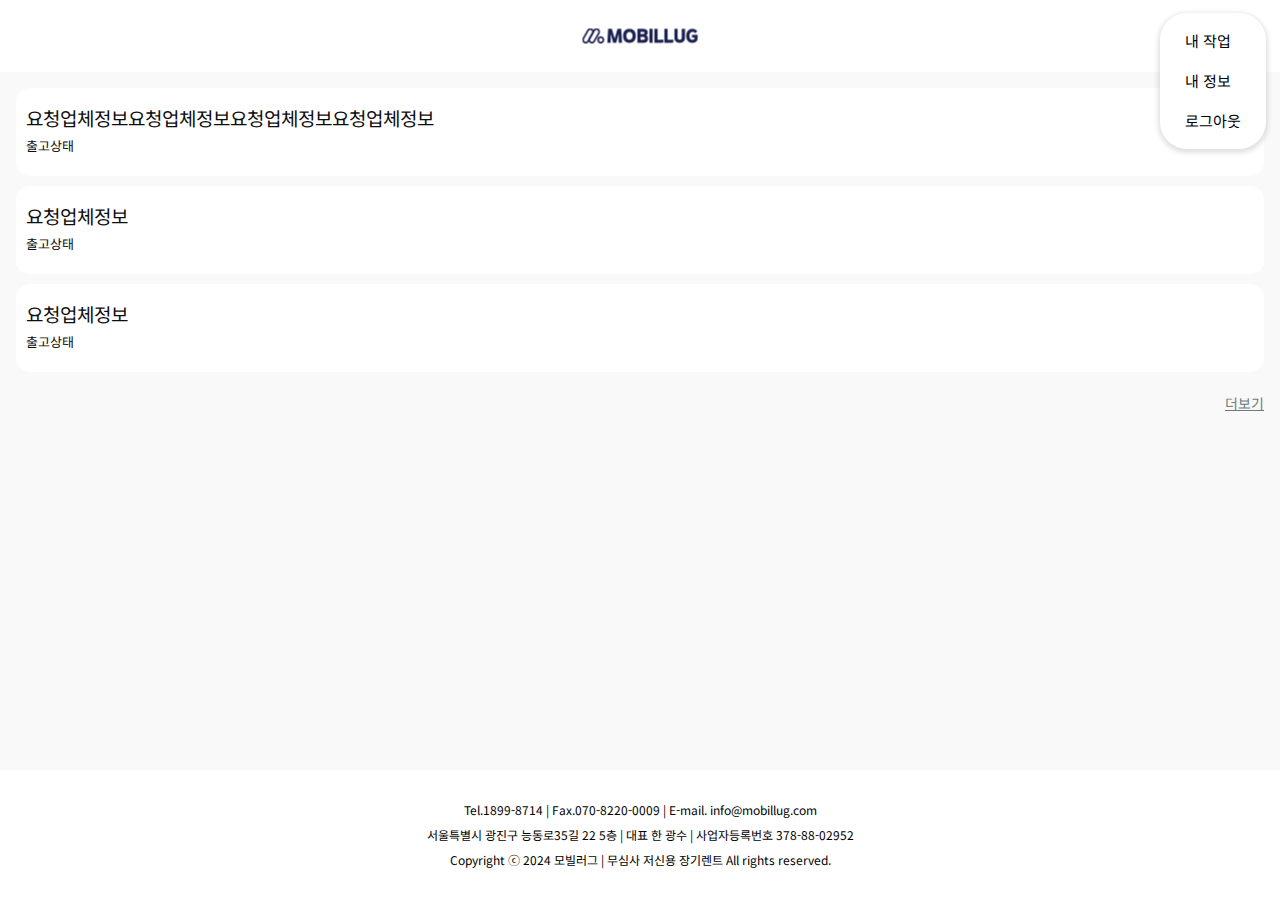
==== html/index.html @ 7c2bb6b8 "first commit" ====
<!DOCTYPE html>
<html lang="ko">
<head>
    <meta charset="UTF-8">
    <meta name="viewport" content="width=device-width, initial-scale=1.0">
    <link href="https://fonts.googleapis.com/css2?family=Noto+Sans+KR:wght@100;300;400;500;700;900&display=swap" rel="stylesheet">
    <link rel="stylesheet" href="/css/main.css">
    <title>pdi</title>
</head>
<body>
    <div class="container">
        <header>
            <div class="left"></div>
            <div class="logo"><img src="/images/logo.png" alt="log"></div>
            <div class="right"><button><img src="/images/header-menu.svg" alt="menu"></button></div>
        </header>
        <main>
            <section class="my_work">
                <div>
                    <ul>

                        <li>
                            <a>
                                <p class="title">요청업체정보요청업체정보요청업체정보요청업체정보</p>
                                <p class="desc">출고상태</p>
                            </a>
                        </li>
                        <li>
                            <a>
                                <p class="title">요청업체정보</p>
                                <p class="desc">출고상태</p>
                            </a>
                        </li>
                        <li>
                            <a>
                                <p class="title">요청업체정보</p>
                                <p class="desc">출고상태</p>
                            </a>
                        </li>
                    </ul>
                    <span><a href="#">더보기</a></span>
                </div>
            </section>
        </main>
        <footer>
            <p>Tel.1899-8714 | Fax.070-8220-0009 | E-mail. info@mobillug.com</p>
            <p>서울특별시 광진구 능동로35길 22 5층 | 대표 한 광수 | 사업자등록번호 378-88-02952</p>
            <p>Copyright ⓒ 2024 모빌러그 | 무심사 저신용 장기렌트 All rights reserved.</p>
        </footer>
    </div>

    <div class="top_menu">
        <ul>
            <li>내 작업</li>
            <li>내 정보</li>
            <li>로그아웃</li>
        </ul>
    </div>
</body>
</html>
---- css/main.css ----
:root {
    --main-color: #0554F2;
    --bk1: #0F1E26;
    --bk2: #0D0D0D;
    --padding: 1rem;
}

* {
    padding:0;
    margin:0;
    box-sizing: border-box;
    background: none repeat scroll 0 0 transparent;
    border: 0 none;
    outline: 0 none;
    vertical-align: middle;
}

ul, ol, li {
    list-style: none;
    box-sizing: border-box;
}

a,
a:hover,
a:active,
a:focus {
    text-decoration: none;
    color: inherit;
}

html, body {
    width: 100%;
    height: 100%;
    font-size: 16px;
}

table {
    border-collapse: collapse;
    border-spacing: 0;
}

img {
    border: 0 none;
    vertical-align: top;
}

textarea {
    resize: none;
}

article, aside, details, figcaption, figure, footer, header, hgroup, menu, nav, section {
    display: block;
}

input {
    color : #0D0D0D;
    border-radius: 0.5rem;
    border: 1px solid #D4D7D9;
    padding: 1rem;
    font-size: 1rem;
    font-style: normal;
    font-weight: 400;
    line-height: 1.25rem;
}

input::placeholder {
    color: rgba(15, 30, 38, 0.30);
}

body {
    font-family: "Noto Sans KR", Arial, Helvetica, sans-serif;
    color: #000
}

header {
    padding: 1rem;
    height: 4.5rem;
    display:  flex;
    justify-content: space-between;
    align-items: center;
    gap: 0.5rem;
}

header .left {
    width: 2.5rem;
    justify-content: left;
    align-items: center;
    flex-shrink: 0;
}

header .logo {
    display: flex;
    flex: auto;
    justify-content: center;
    align-items: center;
}

header .right {
    width: 2.5rem;
    text-align: center;
}

header .close {
    width: 100%;
    text-align: right;
}

header .logo h1 {
    color: var(--bk1);
    font-size: 1.25rem;
    font-weight: 500;
    line-height: 1.5rem;
}
.container {
    display: flex;
    flex-direction: column;
    height: 100%;
}
main {

    flex: auto;
}

section {
    height: 100%;
    background-color: #F9F9F9;
}

section h2 {
    padding: 0.625rem 1.5rem;
    background-color: #fff;
    justify-content: center;
    text-align: left;
    font-size: 1.0625rem;
    font-weight: 500;
}

.my_work div {
    display: flex;
    flex-direction: column;
    padding: var(--padding);
    color: #0D0D0D;
    justify-content: space-between;
    align-items: flex-end;
}
.my_work div ul {
    display: flex;
    flex-direction: column;
    align-self: stretch;
    gap: 0.625rem;
}
.my_work ul li a{
    display: flex;
    flex-direction: column;
    padding: 1.25rem 0.625rem;
    align-items: flex-start;
    gap: 0.5rem;
    background-color: #fff;
    border-radius: 0.875rem;
    color: var(--bk2);
}
.my_work ul li p {
    display: -webkit-box;
    -webkit-line-clamp: 1;
    -webkit-box-orient: vertical;
    overflow: hidden;
    text-overflow: ellipsis;
}

.my_work ul li .title {
    font-size: 1.1875rem;
    font-weight: 400;
    line-height: 1.25rem;
}

.my_work ul li .desc {
    font-size: 0.8125rem;
    font-weight: 400;
    line-height: 1.25rem;
}

.my_work span {
    display: block;
    padding-top: 1rem;
}

.my_work span a {
    font-size: 0.875rem;
    font-style: normal;
    font-weight: 400;
    line-height: 1.25rem;
    text-decoration-line: underline;
    color: #6F7980;
}

.top_menu {
    position: absolute;
    top: 0.81rem;
    right: 0.87rem;
    border-radius: 1.6875rem;
    background-color: #fff;
    box-shadow: 0 2px 5px 2px rgba(0, 0, 0, 0.12);
}
.top_menu ul {
    display: inline-flex;
    padding: 1.13rem 1.56rem;
    flex-direction: column;
    align-items: flex-start;
    gap: 1.25rem;
}

.top_menu ul li {
    font-size: 0.94rem;
    font-style: normal;
    font-weight: 400;
    line-height: 1.25rem;
}

footer {
    display: flex;
    padding: 1.875rem 0.625rem;
    flex-direction: column;
    justify-content: center;
    align-items: center;
    gap: 0.3125rem;
}

footer p {
    text-align: center;
    font-size: 0.75rem;
    font-style: normal;
    font-weight: 400;
    line-height: 1.25rem;
}

.login {
    display: flex;
    flex-direction: column;
    align-self: stretch;
    padding: 5.8rem 1.5rem 0;
    gap: 1.5rem;
}

.btn.default {
    display: flex;
    padding: 1rem 2rem;
    justify-content: center;
    align-items: center;
    gap: 0.5rem;
    align-self: stretch;
    border-radius: 0.5rem;
    background: var(--main-color);
    color: #fff;
}

.list {
    background-color: #fff;
    flex: auto;
    overflow-y: auto;
}
.list ul {
    display: flex;
    background-color: #D4D7D9;
    flex-direction: column;
    gap: 0.0625rem;
}
.list ul li a {
    display: flex;
    background-color: #fff;
    flex-direction: column;
    padding: 1.25rem 1rem;
    justify-content: center;
    align-items: flex-start;
    gap: 0.625rem;
    align-self: stretch;
}

.list .wrap {
    display: flex;
    justify-content: space-between;
    align-items: center;
    align-self: stretch;
    color: #0D0D0D;
}

.list .wrap.desc {
    justify-content: flex-start;
    align-items: center;
    align-self: stretch;
}

.list ul li p {
    display: -webkit-box;
    -webkit-line-clamp: 1;
    -webkit-box-orient: vertical;
    overflow: hidden;
    text-overflow: ellipsis;
}


.list .title {
    font-size: 1.18rem;
    font-weight: 400;
    line-height: 1.25rem;
}

.list .desc {
    font-size: 0.8125rem;
    font-weight: 400;
    line-height: 1.25rem;
}

.list .desc span{
    margin-left: 0.5rem;
    font-size: 0.8125rem;
    font-weight: 400;
    line-height: 1.25rem;
    color: #454A4D;
}


.btn.status {
    margin-left: 0.5rem;
    border-radius: 1.25rem;
    white-space: nowrap;
    display: flex;
    width: 4.375rem;
    padding: 0.18rem 0.5rem;
    justify-content: center;
    align-items: center;
    font-size: 0.80rem;
    font-weight: 700;
    line-height: 0.94rem;
    color: #fff;
}

.btn.status.step1 {
    background: rgba(5, 84, 242, 0.30);
}

.btn.status.step2 {
    background: rgba(5, 84, 242, 0.50);
}

.btn.status.step3 {
    background: rgba(5, 84, 242, 0.70);
}

.btn.status.step4 {
    background: rgba(5, 84, 242, 0.90);
}

.btn.status.step5 {
    background: rgba(5, 84, 242, 1);
}

.bottom-tab ul{
    display: flex;
    padding: 0.3125rem 1.5rem;
    justify-content: space-between;
    align-items: flex-start;
    border-top: 0.0625rem solid #F9F9F9;
}

.bottom-tab li a {
    display: flex;
    padding: 0.31rem 0.6rem;
    flex-direction: column;
    justify-content: center;
    align-items: center;
    gap: 0.62rem;

}

.bottom-tab li {
    color: #6F7980;
}

.bottom-tab li.active {
    color: #000;
}


.i-home::before{
    content: url("/images/home-03-off.svg");
    display: block;
    text-align: center;
}
.i-home.active::before{
    content: url("/images/home-03.svg");
    display: block;
    text-align: center;
}


.i-work::before{
    content: url("/images/check-square-broken-off.svg");
    display: block;
    text-align: center;
}
.active .i-work::before{
    content: url("/images/check-square-broken.svg");
}


.i-my::before{
    content: url("/images/user-profile-03-off.svg");
    display: block;
    text-align: center;
}
.active  .my::before{
    content: url("/images/user-profile-03.svg");
}
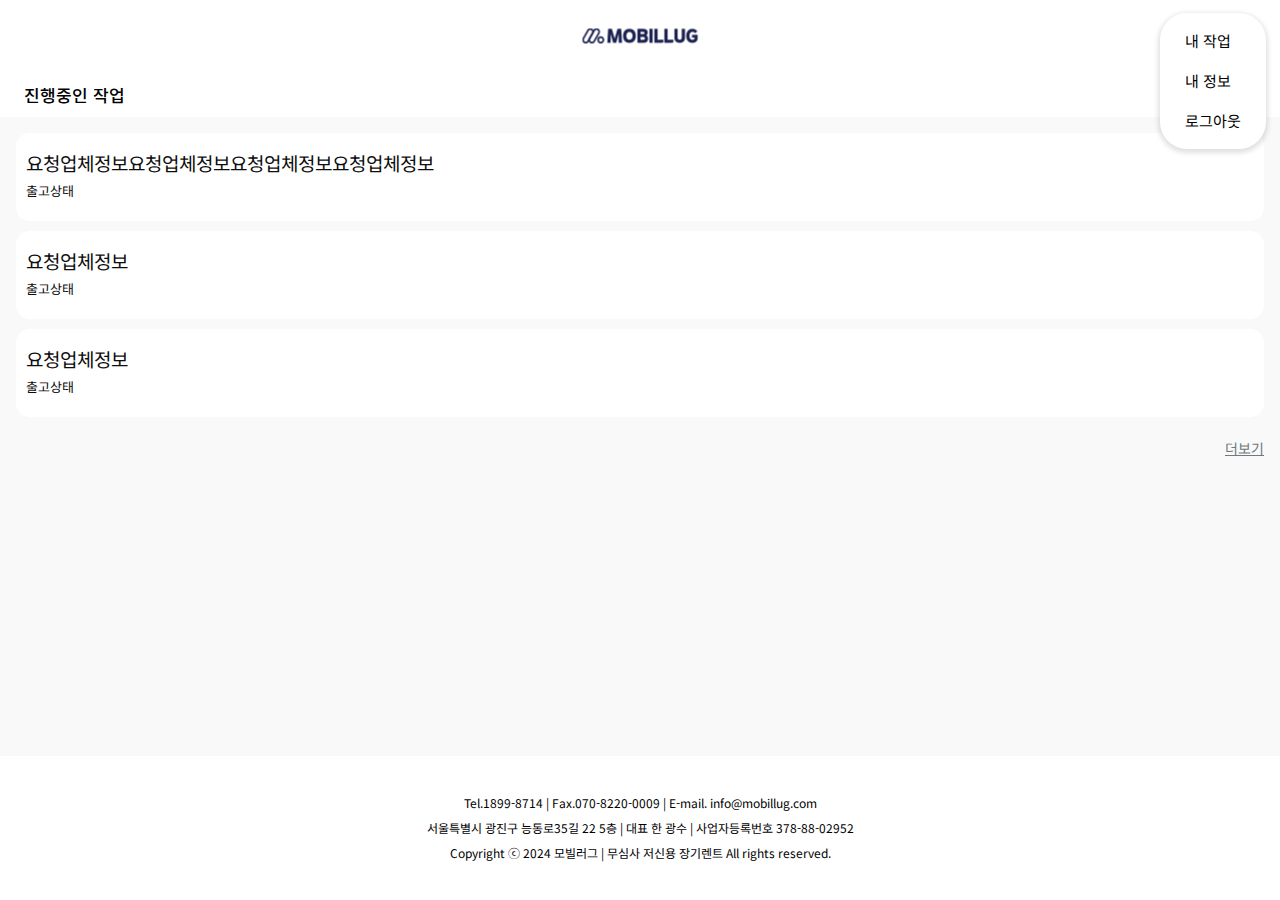
==== commit 4aef9f1b: "empty 화면" ====
--- a/html/index.html
+++ b/html/index.html
@@ -4,21 +4,21 @@
     <meta charset="UTF-8">
     <meta name="viewport" content="width=device-width, initial-scale=1.0">
     <link href="https://fonts.googleapis.com/css2?family=Noto+Sans+KR:wght@100;300;400;500;700;900&display=swap" rel="stylesheet">
-    <link rel="stylesheet" href="/css/main.css">
+    <link rel="stylesheet" href="/assets/css/front/main.css">
     <title>pdi</title>
 </head>
 <body>
     <div class="container">
         <header>
             <div class="left"></div>
-            <div class="logo"><img src="/images/logo.png" alt="log"></div>
-            <div class="right"><button><img src="/images/header-menu.svg" alt="menu"></button></div>
+            <div class="logo"><img src="/assets/images/front/logo.png" alt="log"></div>
+            <div class="right"><button class="header-menu"></button></div> <!--2024.02.14 수정-->
         </header>
         <main>
-            <section class="my_work">
+            <section class="my-work"> <!--2024.02.14 수정-->
+                <h2>진행중인 작업</h2><!--2024.02.14 수정-->
                 <div>
                     <ul>
-
                         <li>
                             <a>
                                 <p class="title">요청업체정보요청업체정보요청업체정보요청업체정보</p>
@@ -49,7 +49,7 @@
         </footer>
     </div>
 
-    <div class="top_menu">
+    <div class="top-menu"> <!--2024.02.14 수정-->
         <ul>
             <li>내 작업</li>
             <li>내 정보</li>
--- a/assets/css/front/main.css
+++ b/assets/css/front/main.css
@@ -0,0 +1,702 @@
+:root {
+    --main-color: #0554F2;
+    --bk1: #0F1E26;
+    --bk2: #0D0D0D;
+    --padding: 1.5rem;
+}
+
+* {
+    padding:0;
+    margin:0;
+    box-sizing: border-box;
+    background: none repeat scroll 0 0 transparent;
+    border: 0 none;
+    outline: 0 none;
+    vertical-align: middle;
+}
+
+ul, ol, li {
+    list-style: none;
+    box-sizing: border-box;
+}
+
+a,
+a:hover,
+a:active,
+a:focus {
+    text-decoration: none;
+    color: inherit;
+}
+
+html, body {
+    width: 100%;
+    height: 100%;
+    font-size: 16px;
+    font-weight: 400;
+}
+
+table {
+    border-collapse: collapse;
+    border-spacing: 0;
+}
+
+img {
+    border: 0 none;
+    vertical-align: top;
+}
+
+textarea {
+    resize: none;
+}
+
+article, aside, details, figcaption, figure, footer, header, hgroup, menu, nav, section {
+    display: block;
+}
+
+label {
+    font-size: 0.875rem;
+    color: #454A4D;
+}
+.input-wrap {
+    display: flex;
+    flex-direction: column;
+    gap: 0.5rem;
+}
+input {
+    color : #0D0D0D;
+    border-radius: 0.5rem;
+    border: 1px solid #D4D7D9;
+    padding: 1rem;
+    font-size: 1rem;
+    font-style: normal;
+    font-weight: 400;
+    line-height: 1.25rem;
+}
+
+input:disabled{
+    background-color: #F9F9F9;
+    border: 0;
+}
+
+input::placeholder {
+    color: rgba(15, 30, 38, 0.30);
+}
+
+body {
+    font-family: "Noto Sans KR", Arial, Helvetica, sans-serif;
+    color: #000
+}
+
+header {
+    padding: 1rem;
+    height: 4.5rem;
+    display:  flex;
+    justify-content: space-between;
+    align-items: center;
+    gap: 0.5rem;
+    flex-shrink: 0;
+}
+
+
+.header-menu {
+    display: block;
+    width: 24px; height: 24px;
+    background: url('/assets/images/front/header-menu.svg');
+}
+
+.header-search {
+    display: block;
+    width: 24px; height: 24px;
+    background: url('/assets/images/front/search.svg');
+}
+
+.header-close {
+    display: block;
+    width: 24px; height: 24px;
+    background: url('/assets/images/front/close.svg');
+}
+
+.header-left {
+    display: block;
+    width: 24px; height: 24px;
+    background: url('/assets/images/front/left-arrow.svg');
+}
+
+header .left {
+    width: 2.5rem;
+    justify-content: left;
+    align-items: center;
+    flex-shrink: 0;
+}
+
+header .logo {
+    display: flex;
+    flex: auto;
+    justify-content: center;
+    align-items: center;
+}
+
+header .right {
+    width: 2.5rem;
+    text-align: center;
+}
+
+header .close {
+    width: 100%;
+    text-align: right;
+}
+
+header .logo h1 {
+    color: var(--bk1);
+    font-size: 1.25rem;
+    font-weight: 500;
+    line-height: 1.5rem;
+}
+.container {
+    display: flex;
+    flex-direction: column;
+    height: 100%;
+}
+main {
+
+    flex: auto;
+}
+
+section {
+    background-color: #F9F9F9;
+}
+
+section h2 {
+    padding: 0.625rem 1.5rem;
+    background-color: #fff;
+    justify-content: center;
+    text-align: left;
+    font-size: 1.0625rem;
+    font-weight: 500;
+}
+main {
+    display: flex;
+}
+.my-work {
+    display: flex;
+    flex-direction: column;
+    flex: auto;
+}
+.my-work div {
+    display: flex;
+    flex-direction: column;
+    padding: 1rem;
+    color: #0D0D0D;
+    justify-content: space-between;
+    align-items: flex-end;
+}
+.my-work div ul {
+    display: flex;
+    flex-direction: column;
+    align-self: stretch;
+    gap: 0.625rem;
+}
+.my-work ul li a{
+    display: flex;
+    flex-direction: column;
+    padding: 1.25rem 0.625rem;
+    align-items: flex-start;
+    gap: 0.5rem;
+    background-color: #fff;
+    border-radius: 0.875rem;
+    color: var(--bk2);
+}
+.my-work ul li p {
+    display: -webkit-box;
+    -webkit-line-clamp: 1;
+    -webkit-box-orient: vertical;
+    overflow: hidden;
+    text-overflow: ellipsis;
+}
+
+.my-work ul li .title {
+    font-size: 1.1875rem;
+    font-weight: 400;
+    line-height: 1.25rem;
+}
+
+.my-work ul li .desc {
+    font-size: 0.8125rem;
+    font-weight: 400;
+    line-height: 1.25rem;
+}
+
+.my-work span {
+    display: block;
+    padding-top: 1rem;
+}
+
+.my-work span a {
+    font-size: 0.875rem;
+    font-style: normal;
+    font-weight: 400;
+    line-height: 1.25rem;
+    text-decoration-line: underline;
+    color: #6F7980;
+}
+
+.top-menu {
+    position: absolute;
+    top: 0.81rem;
+    right: 0.87rem;
+    border-radius: 1.6875rem;
+    background-color: #fff;
+    box-shadow: 0 2px 5px 2px rgba(0, 0, 0, 0.12);
+}
+.top-menu ul {
+    display: inline-flex;
+    padding: 1.13rem 1.56rem;
+    flex-direction: column;
+    align-items: flex-start;
+    gap: 1.25rem;
+}
+
+.top-menu ul li {
+    font-size: 0.94rem;
+    font-style: normal;
+    font-weight: 400;
+    line-height: 1.25rem;
+}
+
+footer {
+    display: flex;
+    height: 9rem;
+    padding: 0 0.625rem;
+    flex-direction: column;
+    justify-content: center;
+    align-items: center;
+    gap: 0.3125rem;
+}
+
+footer p {
+    text-align: center;
+    font-size: 0.75rem;
+    font-style: normal;
+    font-weight: 400;
+    line-height: 1.25rem;
+}
+
+.login {
+    display: flex;
+    flex-direction: column;
+    align-self: stretch;
+    padding: 5.8rem var(--padding) 0;
+    gap: 1.5rem;
+}
+
+.btn.default {
+    display: flex;
+    padding: 1rem 2rem;
+    justify-content: center;
+    align-items: center;
+    gap: 0.5rem;
+    align-self: stretch;
+    border-radius: 0.5rem;
+    background: var(--main-color);
+    color: #fff;
+}
+
+.list {
+    background-color: #fff;
+    flex: auto;
+    overflow-y: auto;
+    display: flex;
+    flex-direction: column;
+}
+.list ul {
+    display: flex;
+    background-color: #D4D7D9;
+    flex-direction: column;
+    gap: 0.0625rem;
+}
+.list ul li a {
+    display: flex;
+    background-color: #fff;
+    flex-direction: column;
+    padding: 1.25rem var(--padding);
+    justify-content: center;
+    align-items: flex-start;
+    gap: 0.625rem;
+    align-self: stretch;
+}
+
+.list .wrap {
+    display: flex;
+    justify-content: space-between;
+    align-items: center;
+    align-self: stretch;
+    color: #0D0D0D;
+}
+
+.list .wrap.desc {
+    justify-content: flex-start;
+    align-items: center;
+    align-self: stretch;
+}
+
+.list ul li p {
+    display: -webkit-box;
+    -webkit-line-clamp: 1;
+    -webkit-box-orient: vertical;
+    overflow: hidden;
+    text-overflow: ellipsis;
+}
+
+
+.list .title {
+    font-size: 1.18rem;
+    font-weight: 400;
+    line-height: 1.25rem;
+}
+
+.list .desc {
+    font-size: 0.8125rem;
+    font-weight: 400;
+    line-height: 1.25rem;
+}
+
+.list .desc span{
+    margin-left: 0.5rem;
+    font-size: 0.8125rem;
+    font-weight: 400;
+    line-height: 1.25rem;
+    color: #454A4D;
+}
+
+
+.btn.status {
+    margin-left: 0.5rem;
+    border-radius: 1.25rem;
+    white-space: nowrap;
+    display: flex;
+    width: 4.375rem;
+    height: 1.3125rem;
+    padding: 0.1875rem 0.5rem;
+    justify-content: center;
+    align-items: center;
+    font-size: 0.8125rem;
+    font-weight: 700;
+    line-height: 0.9375rem;
+    color: #fff;
+}
+
+.btn.status.step1 {
+    background: rgba(5, 84, 242, 0.30);
+}
+
+.btn.status.step2 {
+    background: rgba(5, 84, 242, 0.50);
+}
+
+.btn.status.step3 {
+    background: rgba(5, 84, 242, 0.70);
+}
+
+.btn.status.step4 {
+    background: rgba(5, 84, 242, 0.90);
+}
+
+.btn.status.step5 {
+    background: rgba(5, 84, 242, 1);
+}
+
+.btn.status.working {
+    background: #3D90D9;
+}
+
+.btn.status.done {
+    background: var(--main-color);
+}
+
+.bottom-tab ul{
+    display: flex;
+    padding: 0.3125rem 1.5rem;
+    justify-content: space-between;
+    align-items: flex-start;
+    border-top: 0.0625rem solid #F9F9F9;
+}
+
+.bottom-tab li a p {
+    display: flex;
+    padding: 0.31rem 0.6rem;
+    flex-direction: column;
+    justify-content: center;
+    align-items: center;
+    gap: 0.62rem;
+}
+
+.bottom-tab li {
+    color: #6F7980;
+}
+
+.bottom-tab li.active {
+    color: #000;
+}
+
+.i-home::before{
+    content: '';
+    width: 25px; height: 24px;
+    background: url('/assets/images/front/tab-icon.png') -55px -10px;
+    display: block;
+}
+
+.active .i-home::before{
+    background: url('/assets/images/front/tab-icon.png') -55px -54px;
+ }
+
+.i-work::before{
+    content: '';
+    width: 25px; height: 24px;
+    background: url('/assets/images/front/tab-icon.png') -10px -10px;
+    display: block;
+}
+
+.active .i-work::before {
+    background: url('/assets/images/front/tab-icon.png') -100px -10px;
+}
+
+.i-my::before{
+    content: '';
+    width: 25px; height: 24px;
+    background: url('/assets/images/front/tab-icon.png') -10px -54px;
+    display: block;
+}
+
+.active .i-my::before{
+    background: url('/assets/images/front/tab-icon.png') -100px -54px;
+}
+
+.contents {
+    background-color: #EAECF0;
+    display: flex;
+    flex-direction: column;
+    flex: auto;
+    overflow-y: auto;
+}
+
+.contents.detail {
+    gap: 0.625rem;
+}
+
+.detail-info {
+    padding: 1rem var(--padding) 0;
+    background-color: #fff;
+    flex: 0;
+    gap: 0.3125rem;
+}
+
+.detail-info ul {
+    padding-bottom: 1rem;
+    gap:0.3125rem;
+}
+
+.detail-info ul li .wrap {
+    display: flex;
+    line-height: 150%;
+    color: #454A4D;
+    padding: 0.625rem 0;
+}
+
+.detail-info ul li .wrap .title {
+    flex-shrink: 0;
+}
+
+.detail-info ul li .wrap .title span{
+    padding: 0 0.25rem;
+}
+
+.detail-info ul li .wrap p {
+    display: flex;
+}
+
+section.detail-info h2 {
+    font-size: 1.125rem;
+    font-weight: 500;
+    line-height: 150%; /* 1.6875rem */
+    padding: 0;
+}
+
+.detail-info.last{
+    flex: auto;
+}
+
+.detail-info .work-flow {
+    display: flex;
+    font-size: 0.8125rem;
+    line-height: 150%;
+    padding: 0.625rem 0;
+    align-items: center;
+    flex-wrap: wrap;
+    align-content: center;
+    gap: 0;
+}
+
+.detail-info .work-flow li {
+    display: flex;
+    align-items: center;
+    justify-content: space-around;
+    flex: auto;
+    color: #454A4D;
+}
+
+.detail-info .work-flow li p {
+    display: flex;
+    flex-direction: column;
+    align-items: center;
+    gap: 0.25rem;
+    font-size: 0.8125rem;
+    line-height: 150%;
+    color: #D4D7D9;
+}
+
+.detail-info .work-flow li.active p {
+    color: var(--main-color);
+}
+
+.detail-info .work-flow li:not(:last-child)::after {
+    content: '';
+    width: 5px; height: 8px;
+    background: url('/assets/images/front/work-flow.png') -10px -110px;
+}
+
+.detail-info .work-flow li.active:not(:last-child)::after {
+    background: url('/assets/images/front/work-flow.png') -35px -110px;
+}
+
+.detail-info .work-flow li.step1 p::before,
+.detail-info .work-flow li.step5 p::before{
+    content: '';
+    width: 30px; height: 30px;
+    background: url('/assets/images/front/work-flow.png') -112px -10px;
+}
+
+.detail-info .work-flow li.active.step1 p::before,
+.detail-info .work-flow li.active.step5 p::before{
+    content: '';
+    width: 30px; height: 30px;
+    background: url('/assets/images/front/work-flow.png') -60px -60px;
+}
+
+.detail-info .work-flow li.step2 p::before,
+.detail-info .work-flow li.step4 p::before{
+    content: '';
+    width: 31px; height: 30px;
+    background: url('/assets/images/front/work-flow.png') -61px -10px;
+}
+
+.detail-info .work-flow li.active.step2 p::before,
+.detail-info .work-flow li.active.step4 p::before{
+    content: '';
+    width: 31px; height: 30px;
+    background: url('/assets/images/front/work-flow.png') -112px -60px;
+}
+
+.detail-info .work-flow li.step3 p::before {
+    content: '';
+    width: 31px; height: 30px;
+    background: url('/assets/images/front/work-flow.png') -10px -10px;
+}
+
+.detail-info .work-flow li.active.step3 p::before {
+    content: '';
+    width: 31px; height: 30px;
+    background: url('/assets/images/front/work-flow.png') -10px -60px;
+}
+
+
+.detail-info .work-flow li.active.step p::before {
+    content: '';
+    width: 31px; height: 30px;
+    background: url('/assets/images/front/work-flow.png') -10px -60px;
+}
+
+.detail-info .work-status li .wrap{
+    display: flex;
+    height: 3.75rem;
+    padding: 0.625rem 0;
+    align-items: center;
+    gap: 0.625rem;
+    position: relative;
+}
+
+.detail-info .work-status li .wrap-btn {
+    flex: auto;
+    display: flex;
+    justify-content: flex-end;
+}
+
+.detail-info .work-status li .wrap-btn.none {
+    padding-right: 24px;
+}
+
+.sm-more {
+    display: block;
+    width: 24px; height: 24px;
+    background: url('/assets/images/front/sm-more.svg');
+}
+
+.detail-info .wrap .work-menu {
+    position: absolute;
+    top: auto;
+    right: 0;
+    display: flex;
+    align-items: center;
+}
+
+
+.detail-info .wrap .work-menu.hidden {
+   display: none;
+}
+
+
+.detail-info .wrap .work-menu button {
+    font-size: 0.9375rem;
+    line-height: 1.25rem;
+    padding: 0.625rem 1.5625rem;
+    border-radius: 0.9375rem;
+    background: #fff;
+    box-shadow: 0 2px 5px 2px rgba(0, 0, 0, 0.19);
+}
+
+.my-info {
+    display: flex;
+    flex-direction: column;
+    background-color: #fff;
+    padding: 1rem var(--padding);
+    gap: 0.625rem;
+    color: #454A4D;
+}
+
+.my-info > div {
+    display: flex;
+    flex-direction: column;
+    gap: 0.25rem
+}
+
+.my-info ul {
+    display: flex;
+    flex-direction: column;
+    gap: 0.625rem;
+}
+
+.empty {
+    display: flex;
+    flex: auto;
+    flex-direction: column;
+    gap: 1rem;
+    align-items: center; !important;
+    justify-content: center; !important;
+    background-color: #F9F9F9;
+}
+.empty::before{
+    content: url("/assets/images/front/alert-circle.svg");
+
+}
+
+
+
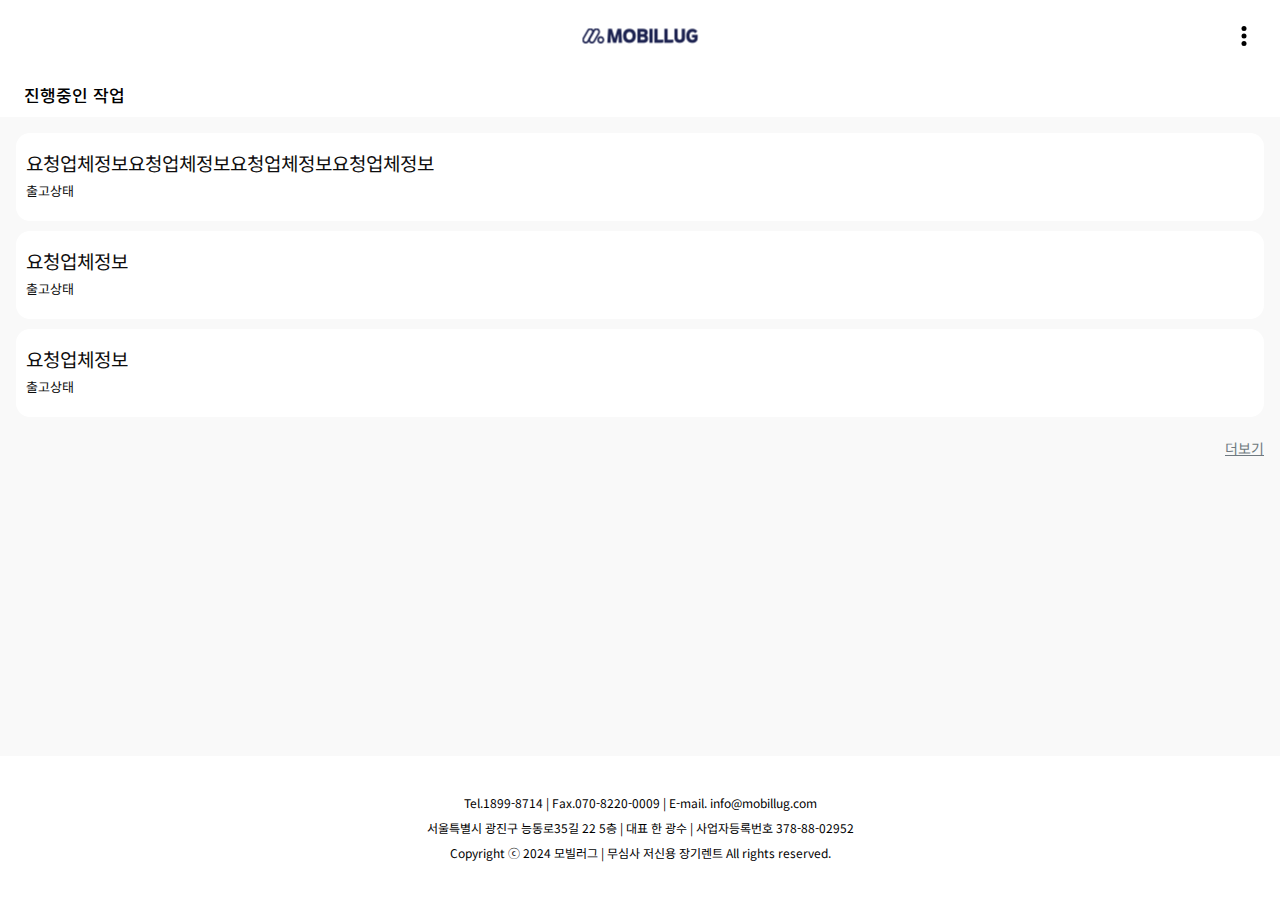
==== commit 0310e79b: "링크추가" ====
--- a/html/index.html
+++ b/html/index.html
@@ -5,6 +5,8 @@
     <meta name="viewport" content="width=device-width, initial-scale=1.0">
     <link href="https://fonts.googleapis.com/css2?family=Noto+Sans+KR:wght@100;300;400;500;700;900&display=swap" rel="stylesheet">
     <link rel="stylesheet" href="/assets/css/front/main.css">
+    <script src="/assets/js/front/jquery.js"></script> <!-- 개발에서 쓰는거 쓰면됨 -->
+    <script src="/assets/js/front/common.js"></script>
     <title>pdi</title>
 </head>
 <body>
@@ -20,25 +22,25 @@
                 <div>
                     <ul>
                         <li>
-                            <a>
+                            <a href="detail.html">
                                 <p class="title">요청업체정보요청업체정보요청업체정보요청업체정보</p>
                                 <p class="desc">출고상태</p>
                             </a>
                         </li>
                         <li>
-                            <a>
+                            <a href="detail.html">
                                 <p class="title">요청업체정보</p>
                                 <p class="desc">출고상태</p>
                             </a>
                         </li>
                         <li>
-                            <a>
+                            <a href="detail.html">
                                 <p class="title">요청업체정보</p>
                                 <p class="desc">출고상태</p>
                             </a>
                         </li>
                     </ul>
-                    <span><a href="#">더보기</a></span>
+                    <span><a href="list.html">더보기</a></span>
                 </div>
             </section>
         </main>
@@ -49,12 +51,19 @@
         </footer>
     </div>
 
-    <div class="top-menu"> <!--2024.02.14 수정-->
+    <div class="top-menu hidden"> <!--2024.02.14 수정-->
         <ul>
-            <li>내 작업</li>
-            <li>내 정보</li>
-            <li>로그아웃</li>
+            <li><a href="list.html">내 작업</a></li> <!--2024.02.15 수정-->
+            <li><a href="my-info.html">내 정보</a></li>
+            <li><a href="javascript:;" onclick="$('.top-menu').addClass('hidden')">로그아웃</a></li>
         </ul>
     </div>
+    <script>
+        $(document).ready(function(){
+            $(".header-menu").click(function (){
+                $(".top-menu").removeClass("hidden")
+            })
+        });
+    </script>
 </body>
 </html>
--- a/assets/css/front/main.css
+++ b/assets/css/front/main.css
@@ -73,6 +73,17 @@
     line-height: 1.25rem;
 }
 
+select {
+    color : #6F7980;
+    border: 0;
+    padding: 1rem;
+    font-size: 1rem;
+    font-style: normal;
+    font-weight: 400;
+    line-height: 1.25rem;
+}
+
+
 input:disabled{
     background-color: #F9F9F9;
     border: 0;
@@ -101,25 +112,25 @@
 .header-menu {
     display: block;
     width: 24px; height: 24px;
-    background: url('/assets/images/front/header-menu.svg');
+    background: url('../../images/front/header-menu.svg');
 }
 
 .header-search {
     display: block;
     width: 24px; height: 24px;
-    background: url('/assets/images/front/search.svg');
+    background: url('../../images/front/search.svg');
 }
 
 .header-close {
     display: block;
     width: 24px; height: 24px;
-    background: url('/assets/images/front/close.svg');
+    background: url('../../images/front/close.svg');
 }
 
 .header-left {
     display: block;
     width: 24px; height: 24px;
-    background: url('/assets/images/front/left-arrow.svg');
+    background: url('../../images/front/left-arrow.svg');
 }
 
 header .left {
@@ -138,12 +149,16 @@
 
 header .right {
     width: 2.5rem;
-    text-align: center;
+    display: flex;
+    justify-content: center;
 }
 
 header .close {
-    width: 100%;
-    text-align: right;
+    width: 2.5rem; height: 2.5rem;
+    display: flex;
+    margin-left: auto;
+    justify-content: center;
+    align-items: center;
 }
 
 header .logo h1 {
@@ -283,8 +298,8 @@
 
 .login {
     display: flex;
-    flex-direction: column;
-    align-self: stretch;
+    width: 100%;
+    flex-direction: column;
     padding: 5.8rem var(--padding) 0;
     gap: 1.5rem;
 }
@@ -441,34 +456,34 @@
 .i-home::before{
     content: '';
     width: 25px; height: 24px;
-    background: url('/assets/images/front/tab-icon.png') -55px -10px;
+    background: url('../../images/front/tab-icon.png') -55px -10px;
     display: block;
 }
 
 .active .i-home::before{
-    background: url('/assets/images/front/tab-icon.png') -55px -54px;
+    background: url('../../images/front/tab-icon.png') -55px -54px;
  }
 
 .i-work::before{
     content: '';
     width: 25px; height: 24px;
-    background: url('/assets/images/front/tab-icon.png') -10px -10px;
+    background: url('../../images/front/tab-icon.png') -10px -10px;
     display: block;
 }
 
 .active .i-work::before {
-    background: url('/assets/images/front/tab-icon.png') -100px -10px;
+    background: url('../../images/front/tab-icon.png') -100px -10px;
 }
 
 .i-my::before{
     content: '';
     width: 25px; height: 24px;
-    background: url('/assets/images/front/tab-icon.png') -10px -54px;
+    background: url('../../images/front/tab-icon.png') -10px -54px;
     display: block;
 }
 
 .active .i-my::before{
-    background: url('/assets/images/front/tab-icon.png') -100px -54px;
+    background: url('../../images/front/tab-icon.png') -100px -54px;
 }
 
 .contents {
@@ -561,58 +576,58 @@
 .detail-info .work-flow li:not(:last-child)::after {
     content: '';
     width: 5px; height: 8px;
-    background: url('/assets/images/front/work-flow.png') -10px -110px;
+    background: url('../../images/front/work-flow.png') -10px -110px;
 }
 
 .detail-info .work-flow li.active:not(:last-child)::after {
-    background: url('/assets/images/front/work-flow.png') -35px -110px;
+    background: url('../../images/front/work-flow.png') -35px -110px;
 }
 
 .detail-info .work-flow li.step1 p::before,
 .detail-info .work-flow li.step5 p::before{
     content: '';
     width: 30px; height: 30px;
-    background: url('/assets/images/front/work-flow.png') -112px -10px;
+    background: url('../../images/front/work-flow.png') -112px -10px;
 }
 
 .detail-info .work-flow li.active.step1 p::before,
 .detail-info .work-flow li.active.step5 p::before{
     content: '';
     width: 30px; height: 30px;
-    background: url('/assets/images/front/work-flow.png') -60px -60px;
+    background: url('../../images/front/work-flow.png') -60px -60px;
 }
 
 .detail-info .work-flow li.step2 p::before,
 .detail-info .work-flow li.step4 p::before{
     content: '';
     width: 31px; height: 30px;
-    background: url('/assets/images/front/work-flow.png') -61px -10px;
+    background: url('../../images/front/work-flow.png') -61px -10px;
 }
 
 .detail-info .work-flow li.active.step2 p::before,
 .detail-info .work-flow li.active.step4 p::before{
     content: '';
     width: 31px; height: 30px;
-    background: url('/assets/images/front/work-flow.png') -112px -60px;
+    background: url('../../images/front/work-flow.png') -112px -60px;
 }
 
 .detail-info .work-flow li.step3 p::before {
     content: '';
     width: 31px; height: 30px;
-    background: url('/assets/images/front/work-flow.png') -10px -10px;
+    background: url('../../images/front/work-flow.png') -10px -10px;
 }
 
 .detail-info .work-flow li.active.step3 p::before {
     content: '';
     width: 31px; height: 30px;
-    background: url('/assets/images/front/work-flow.png') -10px -60px;
+    background: url('../../images/front/work-flow.png') -10px -60px;
 }
 
 
 .detail-info .work-flow li.active.step p::before {
     content: '';
     width: 31px; height: 30px;
-    background: url('/assets/images/front/work-flow.png') -10px -60px;
+    background: url('../../images/front/work-flow.png') -10px -60px;
 }
 
 .detail-info .work-status li .wrap{
@@ -637,7 +652,7 @@
 .sm-more {
     display: block;
     width: 24px; height: 24px;
-    background: url('/assets/images/front/sm-more.svg');
+    background: url('../../images/front/sm-more.svg');
 }
 
 .detail-info .wrap .work-menu {
@@ -649,7 +664,7 @@
 }
 
 
-.detail-info .wrap .work-menu.hidden {
+.hidden {
    display: none;
 }
 
@@ -693,10 +708,52 @@
     justify-content: center; !important;
     background-color: #F9F9F9;
 }
-.empty::before{
-    content: url("/assets/images/front/alert-circle.svg");
-
-}
-
-
-
+.empty::before {
+    content: url("../../images/front/alert-circle.svg");
+}
+
+aside {
+    position: fixed;
+    bottom: 8.25rem;
+    right: 1.5rem;
+}
+.i-top {
+    content: url("../../images/front/top.svg");
+}
+
+.full-modal {
+    position: absolute;
+    top: 0; left: 0;
+    width: 100%;
+    height: 100%;
+    background-color: #fff;
+}
+.search {
+    display: flex;
+    flex-direction: column;
+    background-color: #F9F9F9;
+    gap: 0.0625rem;
+    padding: 0.0625rem 0;
+}
+
+.search .input-wrap {
+    padding: 0 var(--padding);
+    background-color: #fff;
+    flex-direction: row;
+    align-items: center;
+    justify-content: space-between;
+}
+
+.search label {
+    color: #6F7980;
+}
+
+.search input {
+    border: 0;
+    flex: auto;
+    padding: 0.94rem 1rem;
+}
+
+.i-calendar {
+    content: url("../../images/front/calendar.svg");
+}
